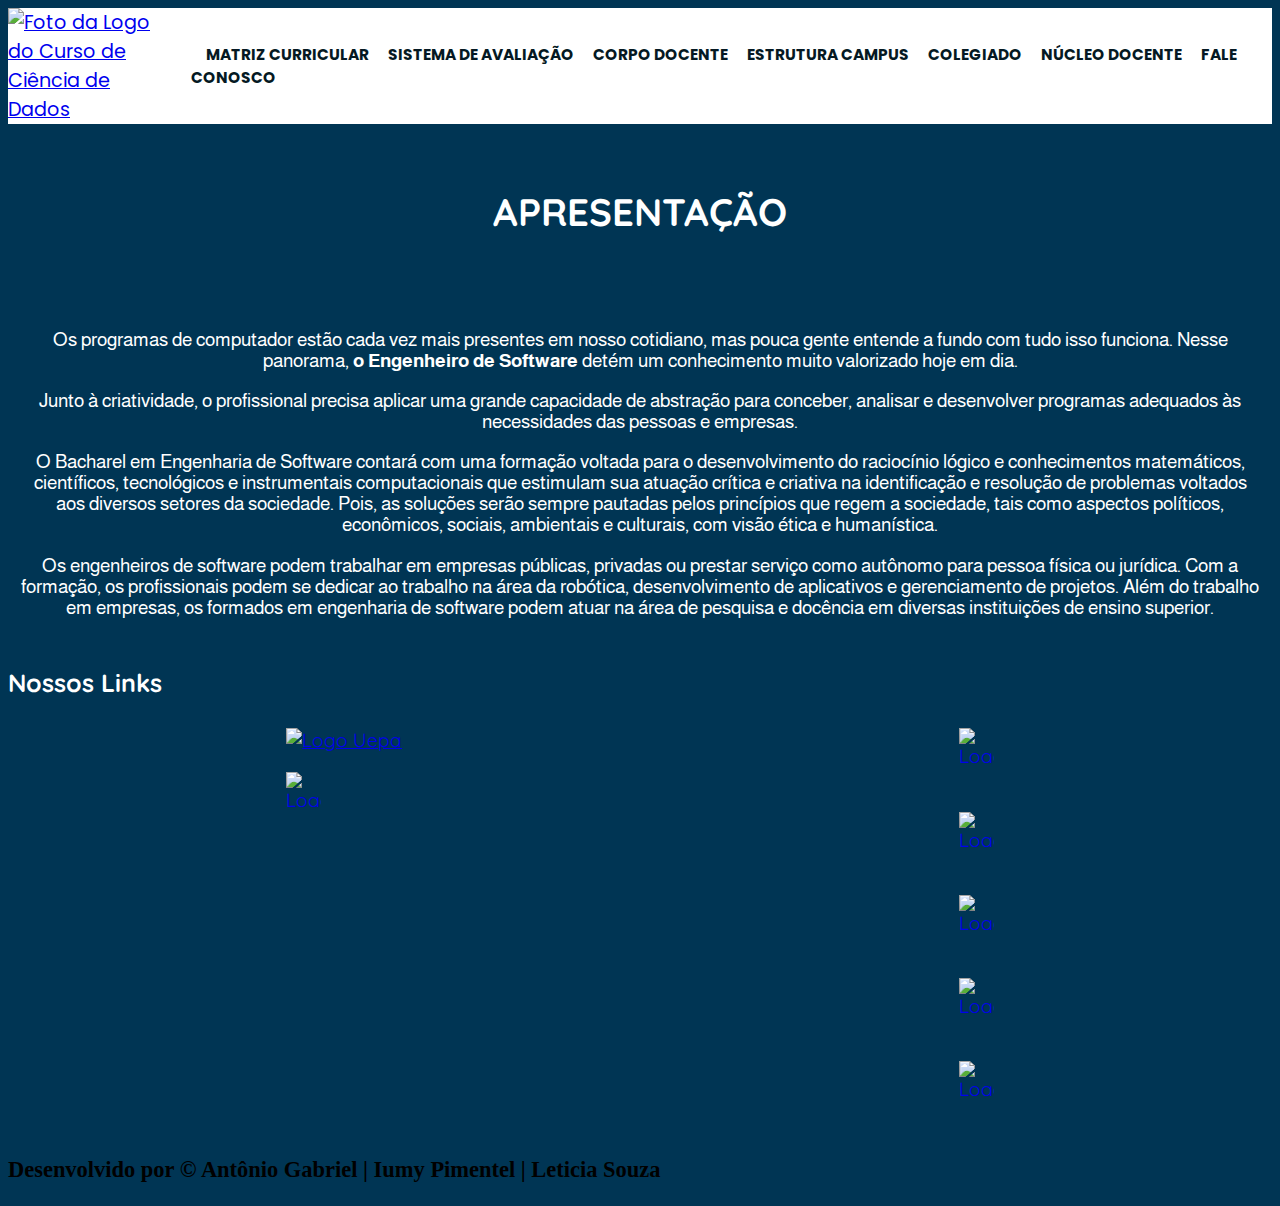
==== PWAntonioGabriel_IumyPimentel_LeticiaSouza/index.html @ d4966ae0 "add texto" ====
<!DOCTYPE html>
<html lang="pt-br">
<head>
    <meta charset="UTF-8">
    <meta http-equiv="X-UA-Compatible" content="IE=edge">
    <meta name="viewport" content="width=device-width, initial-scale=1.0">
    <title>Ciência de Dados - Universidade do Estado do Pará</title>
    <link rel="icon" href="./img/Logo Curso Sem fundo.png">
    <link rel="stylesheet" href="./css/reset.css">
    <link rel="stylesheet" href="./css/styles.css">
    
</head>
<body>
   <header class="cabecalho">
        <div class="logo">
            <a href="./index.html"><img src="./img/Logo Curso Sem fundo.png" alt="Foto da Logo do Curso de Ciência de Dados"></a>
        </div>

        <div>
            <nav class="navegacao">
                <ul>
                    <li><a href="matrizcurricular.html" >Matriz Curricular</a></li>
                    <li><a href="sistavaliacao.html">Sistema de Avaliação</a></li>
                    <li><a href="corpodocente.html">Corpo Docente</a></li>
                    <li><a href="campus.html">Estrutura Campus</a></li>
                    <li><a href="colegiado.html">Colegiado</a></li>
                    <li><a href="nucleodocente.html">Núcleo Docente</a></li>
                    <li><a href="faleconosco.html">Fale Conosco</a></li>
                </ul>
            </nav>
        </div>
   </header>
   <main class="conteudo">
        <h1 class="conteudo-titulo">Apresentação</h1>
        <div class="conteudo-texto">
            <p >Os programas de computador estão cada vez mais presentes em nosso cotidiano, mas pouca gente entende a fundo com tudo isso funciona. Nesse panorama,<b> o Engenheiro de Software</b> detém um conhecimento muito valorizado hoje em dia.</p>
            <p>Junto à criatividade, o profissional precisa aplicar uma grande capacidade de abstração para conceber, analisar e desenvolver programas adequados às necessidades das pessoas e empresas.</p>
            <p>O Bacharel em Engenharia de Software contará com uma formação voltada para o desenvolvimento do raciocínio lógico e conhecimentos matemáticos, científicos, tecnológicos e instrumentais computacionais que estimulam sua atuação crítica e criativa na identificação e resolução de problemas voltados aos diversos setores da sociedade. Pois, as soluções serão sempre pautadas pelos princípios que regem a sociedade, tais como aspectos políticos, econômicos, sociais, ambientais e culturais, com visão ética e humanística.</p>
            <p>Os engenheiros de software podem trabalhar em empresas públicas, privadas ou prestar serviço como autônomo para pessoa física ou jurídica. Com a formação, os profissionais podem se dedicar ao trabalho na área da robótica, desenvolvimento de aplicativos e gerenciamento de projetos.
            Além do trabalho em empresas, os formados em engenharia de software podem atuar na área de pesquisa e docência em diversas instituições de ensino superior.</p>
        </div>

        <div class="conteudo">
            <h2 class="titulo__link">Nossos Links</h2>
            <div class="conteudo-links">
                <div class="conteudo-links-redes">
                    <a href="https://www.uepa.br/"><img src="./img/marcauepa.png" alt="Logo Uepa" class="conteudo-link"
                            id="logo-uepa"></a>
                    <a href="https://www.uepa.br/pt-br/pagina/centro-de-ci%C3%AAncias-naturais-e-tecnologia"><img
                            src="./img/logo ccnt.jpg" alt="Logo CCNT" id="logo"></a>
        
                </div>
                <div class="conteudo-links-redes">
                    <a href="https://www.facebook.com/UepaOficial"><img src="./img/facebook-logo.png" alt="Logo Facebook"
                            id="logo"></a>
                    <a href="https://twitter.com/uepa_pa"><img src="./img/twitter-logo.png" alt="Logo Twitter" id="logo"></a>
                    <a href="https://www.flickr.com/photos/biuepa"><img src="./img/Flickr-Logo.jpg" alt="Logo Flickr"
                            id="logo"></a>
                    <a href="https://www.instagram.com/uepaoficial/"><img src="./img/instagram-logo.png" alt="Logo Instagram"
                            id="logo"></a>
                    <a href="https://www.youtube.com/@universidadedoestadodopara3606"><img src="./img/youtube-logo.png"
                            alt="Logo Youtube" id="logo"></a>
                </div>
            </div>
        </div>
   </main>

   <div class="rodape">
        <h3>Desenvolvido por &copy; Antônio Gabriel | Iumy Pimentel | Leticia Souza </h3>
   </div>
</body>
</html>
---- PWAntonioGabriel_IumyPimentel_LeticiaSouza/css/styles.css ----
@import url('https://fonts.googleapis.com/css2?family=Quicksand:wght@300;400;500;600;700&display=swap');
@import url('https://fonts.googleapis.com/css2?family=Almarai:wght@300&family=Poppins&display=swap');
@import url("./header.css");
@import url("./conteudo.css");
@import url("./rodape.css");

body {
    font-size: 1.2em;
    background-color: var(--cor-primaria);
    position: relative;
    min-height: 100vh;
}

:root {
    --cor-azul-escuro: #051923;
    --cor-primaria: #003554;
    --cor-secundaria: #006494;
    --cor-terciaria: #0582CA;
    --cor-azul-claro: #00A6FB;
    --cor-branca: #ffffff;
    --cor-cinza: #313638;
    --fonte-Quicksand:'quicksand',sans-serif;
    --fonte-principal: 'poppins', sans-serif;
    --fonte-almarai:'almarai', sans-serif;
}
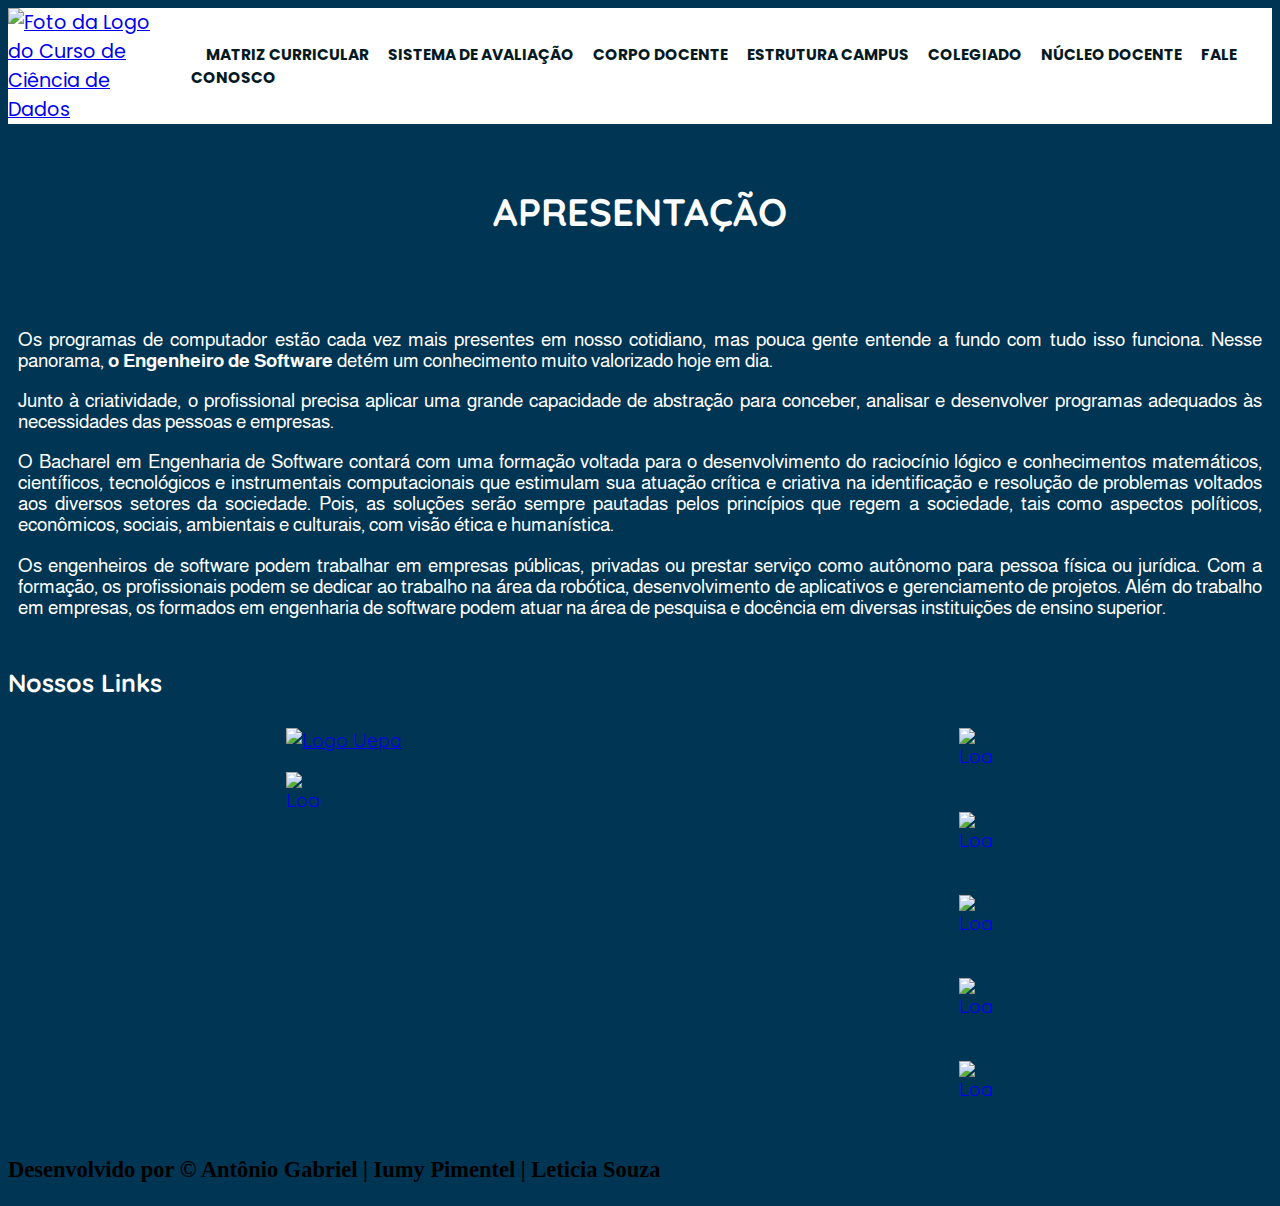
==== commit 87e19343: "modificacoes" ====
--- a/PWAntonioGabriel_IumyPimentel_LeticiaSouza/index.html
+++ b/PWAntonioGabriel_IumyPimentel_LeticiaSouza/index.html
@@ -25,7 +25,7 @@
                     <li><a href="campus.html">Estrutura Campus</a></li>
                     <li><a href="colegiado.html">Colegiado</a></li>
                     <li><a href="nucleodocente.html">Núcleo Docente</a></li>
-                    <li><a href="faleconosco.html">Fale Conosco</a></li>
+                    <li><a href="fale_conosco.html">Fale Conosco</a></li>
                 </ul>
             </nav>
         </div>
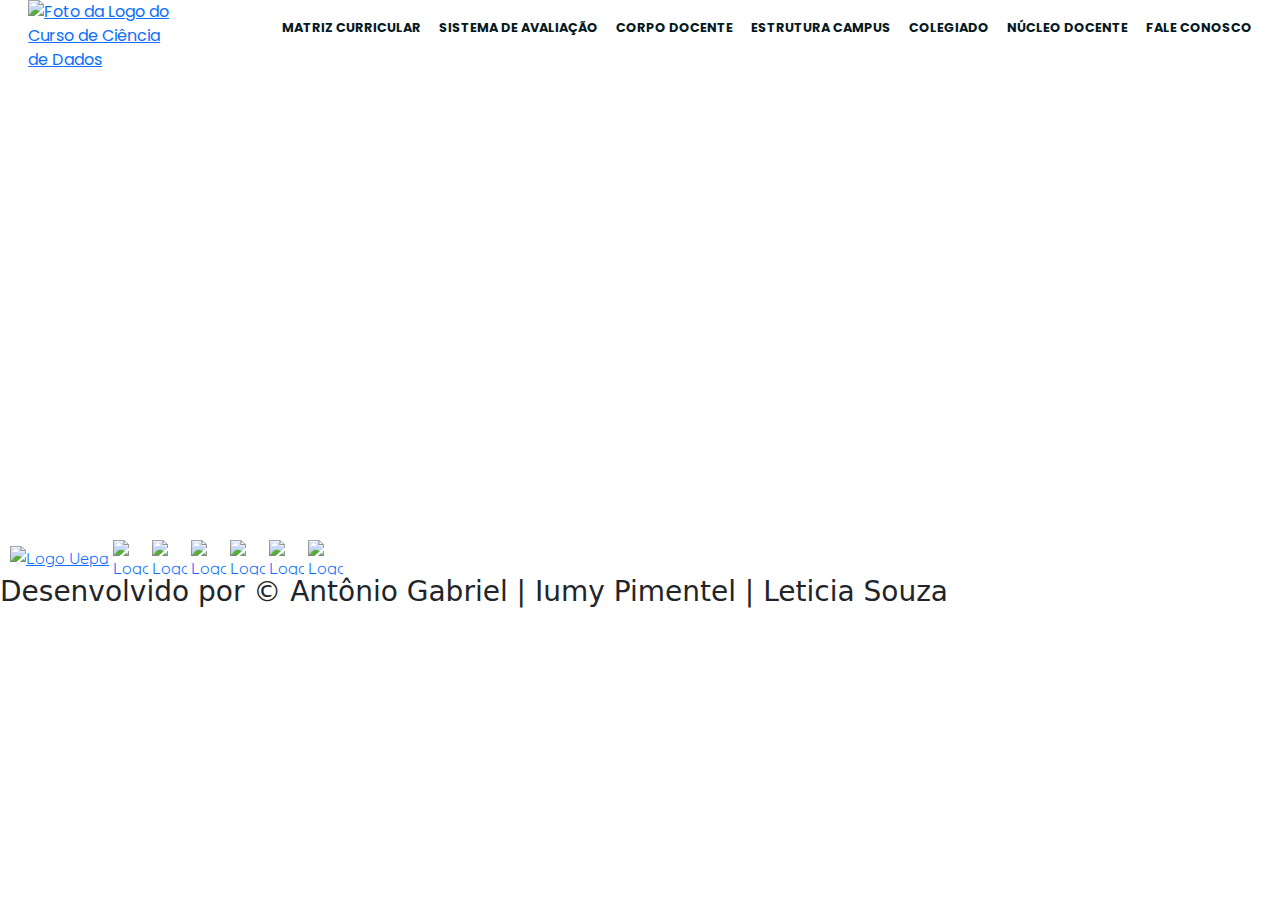
==== commit f0cbb6d8: "alteracao na pag index" ====
--- a/PWAntonioGabriel_IumyPimentel_LeticiaSouza/index.html
+++ b/PWAntonioGabriel_IumyPimentel_LeticiaSouza/index.html
@@ -8,6 +8,7 @@
     <link rel="icon" href="./img/Logo Curso Sem fundo.png">
     <link rel="stylesheet" href="./css/reset.css">
     <link rel="stylesheet" href="./css/styles.css">
+    <link rel="stylesheet" href="./css/bootstrap.css">
     
 </head>
 <body>
@@ -42,15 +43,12 @@
 
         <div class="conteudo">
             <h2 class="titulo__link">Nossos Links</h2>
-            <div class="conteudo-links">
-                <div class="conteudo-links-redes">
+            <div class="row">
+                <div class="col-md-6">
                     <a href="https://www.uepa.br/"><img src="./img/marcauepa.png" alt="Logo Uepa" class="conteudo-link"
                             id="logo-uepa"></a>
                     <a href="https://www.uepa.br/pt-br/pagina/centro-de-ci%C3%AAncias-naturais-e-tecnologia"><img
                             src="./img/logo ccnt.jpg" alt="Logo CCNT" id="logo"></a>
-        
-                </div>
-                <div class="conteudo-links-redes">
                     <a href="https://www.facebook.com/UepaOficial"><img src="./img/facebook-logo.png" alt="Logo Facebook"
                             id="logo"></a>
                     <a href="https://twitter.com/uepa_pa"><img src="./img/twitter-logo.png" alt="Logo Twitter" id="logo"></a>
@@ -68,5 +66,6 @@
    <div class="rodape">
         <h3>Desenvolvido por &copy; Antônio Gabriel | Iumy Pimentel | Leticia Souza </h3>
    </div>
+   <script></script>
 </body>
-</html>+</html>
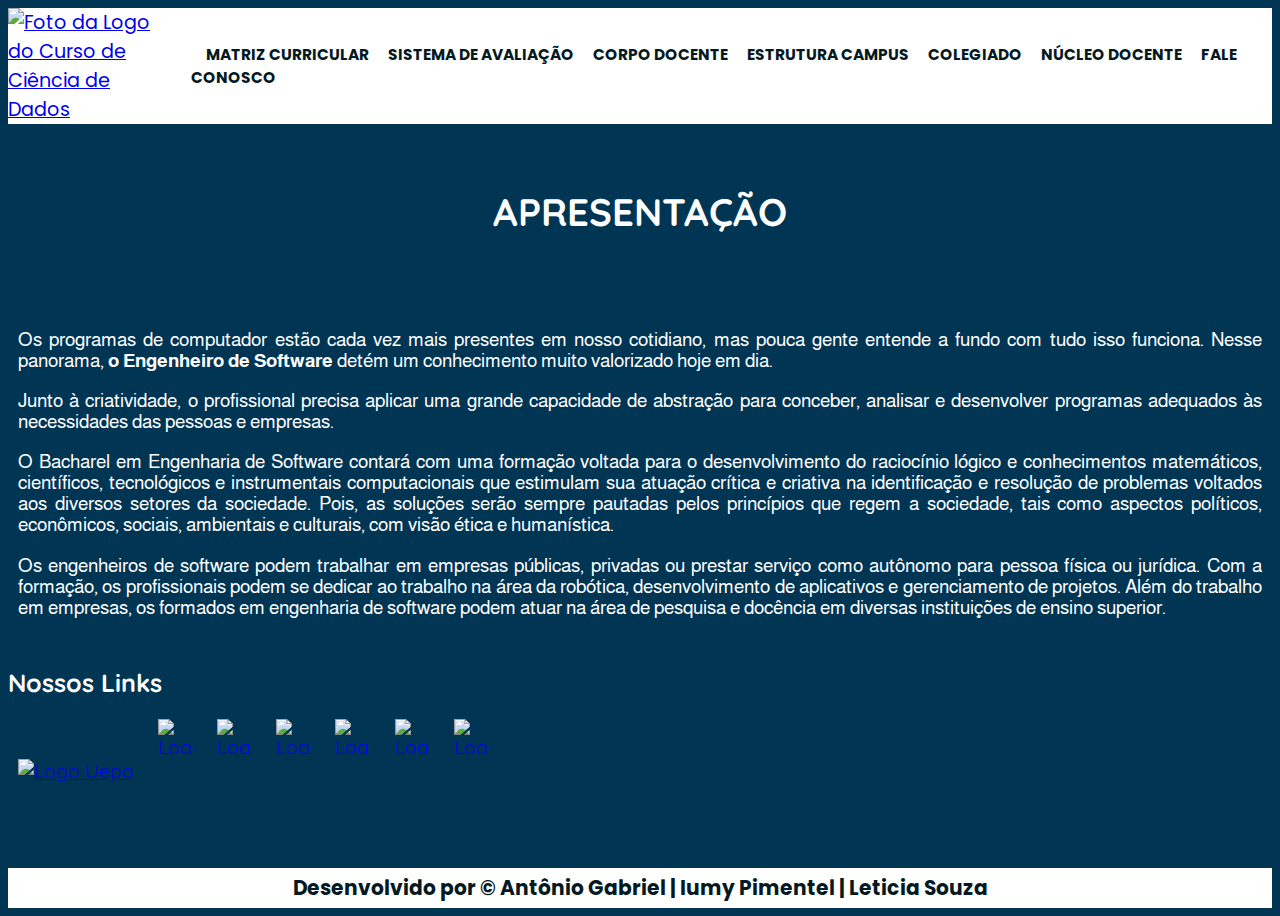
==== commit 279690a8: "atualização" ====
--- a/PWAntonioGabriel_IumyPimentel_LeticiaSouza/index.html
+++ b/PWAntonioGabriel_IumyPimentel_LeticiaSouza/index.html
@@ -8,7 +8,7 @@
     <link rel="icon" href="./img/Logo Curso Sem fundo.png">
     <link rel="stylesheet" href="./css/reset.css">
     <link rel="stylesheet" href="./css/styles.css">
-    <link rel="stylesheet" href="./css/bootstrap.css">
+    <!--<link rel="stylesheet" href="./css/bootstrap.css">-->
     
 </head>
 <body>
@@ -43,8 +43,8 @@
 
         <div class="conteudo">
             <h2 class="titulo__link">Nossos Links</h2>
-            <div class="row">
-                <div class="col-md-6">
+            <div class="conteudo-links">
+                <div class="conteudo-links-redes">
                     <a href="https://www.uepa.br/"><img src="./img/marcauepa.png" alt="Logo Uepa" class="conteudo-link"
                             id="logo-uepa"></a>
                     <a href="https://www.uepa.br/pt-br/pagina/centro-de-ci%C3%AAncias-naturais-e-tecnologia"><img
@@ -66,6 +66,5 @@
    <div class="rodape">
         <h3>Desenvolvido por &copy; Antônio Gabriel | Iumy Pimentel | Leticia Souza </h3>
    </div>
-   <script></script>
 </body>
 </html>
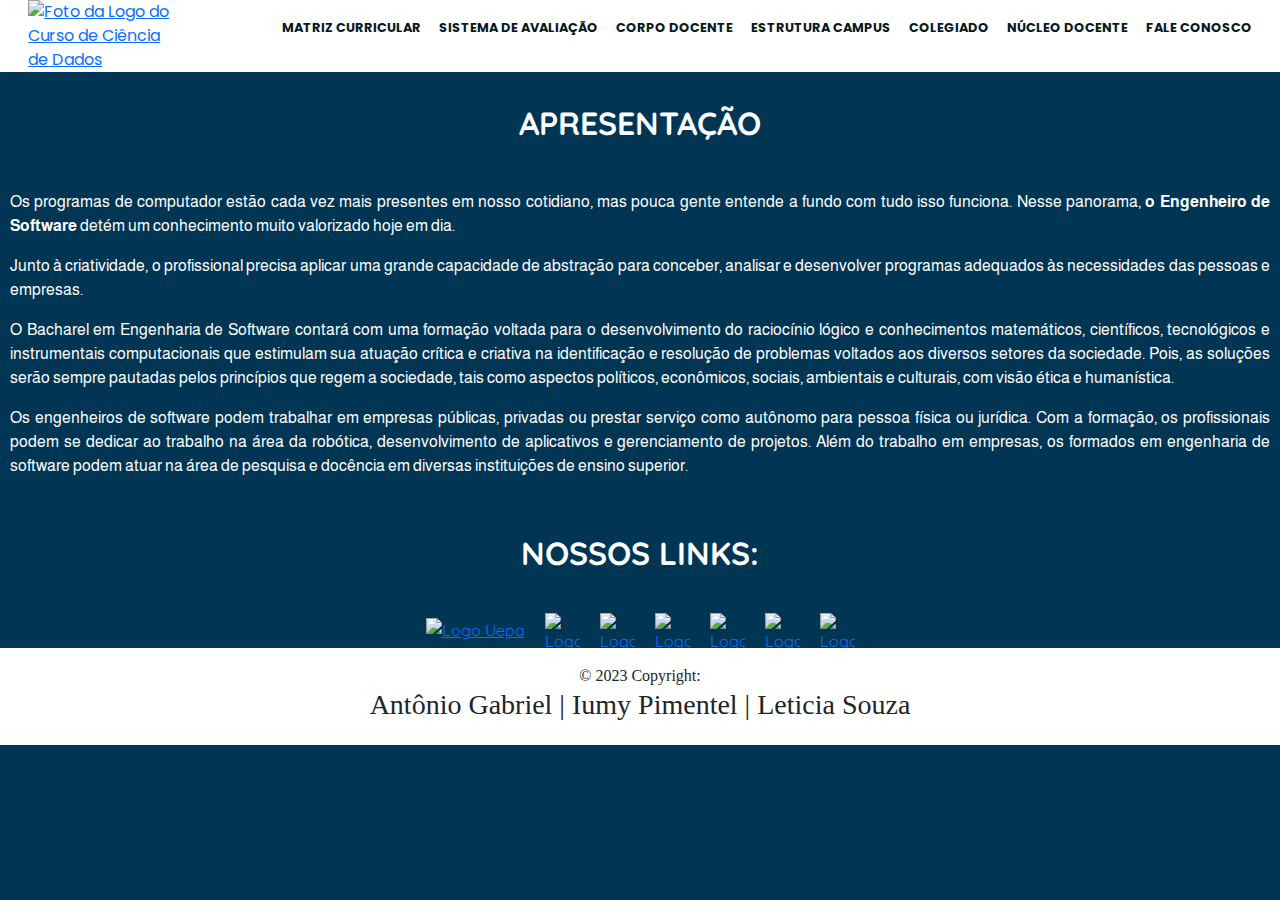
==== commit 3b6e88aa: "update" ====
--- a/PWAntonioGabriel_IumyPimentel_LeticiaSouza/index.html
+++ b/PWAntonioGabriel_IumyPimentel_LeticiaSouza/index.html
@@ -8,7 +8,7 @@
     <link rel="icon" href="./img/Logo Curso Sem fundo.png">
     <link rel="stylesheet" href="./css/reset.css">
     <link rel="stylesheet" href="./css/styles.css">
-    <!--<link rel="stylesheet" href="./css/bootstrap.css">-->
+    <link rel="stylesheet" href="./css/bootstrap.css">
     
 </head>
 <body>
@@ -42,7 +42,7 @@
         </div>
 
         <div class="conteudo">
-            <h2 class="titulo__link">Nossos Links</h2>
+            <h2 class="conteudo-titulo">Nossos Links:</h2>
             <div class="conteudo-links">
                 <div class="conteudo-links-redes">
                     <a href="https://www.uepa.br/"><img src="./img/marcauepa.png" alt="Logo Uepa" class="conteudo-link"
@@ -63,8 +63,11 @@
         </div>
    </main>
 
-   <div class="rodape">
-        <h3>Desenvolvido por &copy; Antônio Gabriel | Iumy Pimentel | Leticia Souza </h3>
-   </div>
+   <footer class="footer">
+    <div class="text-center p-3 text-dark">
+      © 2023 Copyright:
+      <h3 class="text-dark">Antônio Gabriel | Iumy Pimentel | Leticia Souza </h3>
+    </div>
+  </footer>
 </body>
 </html>
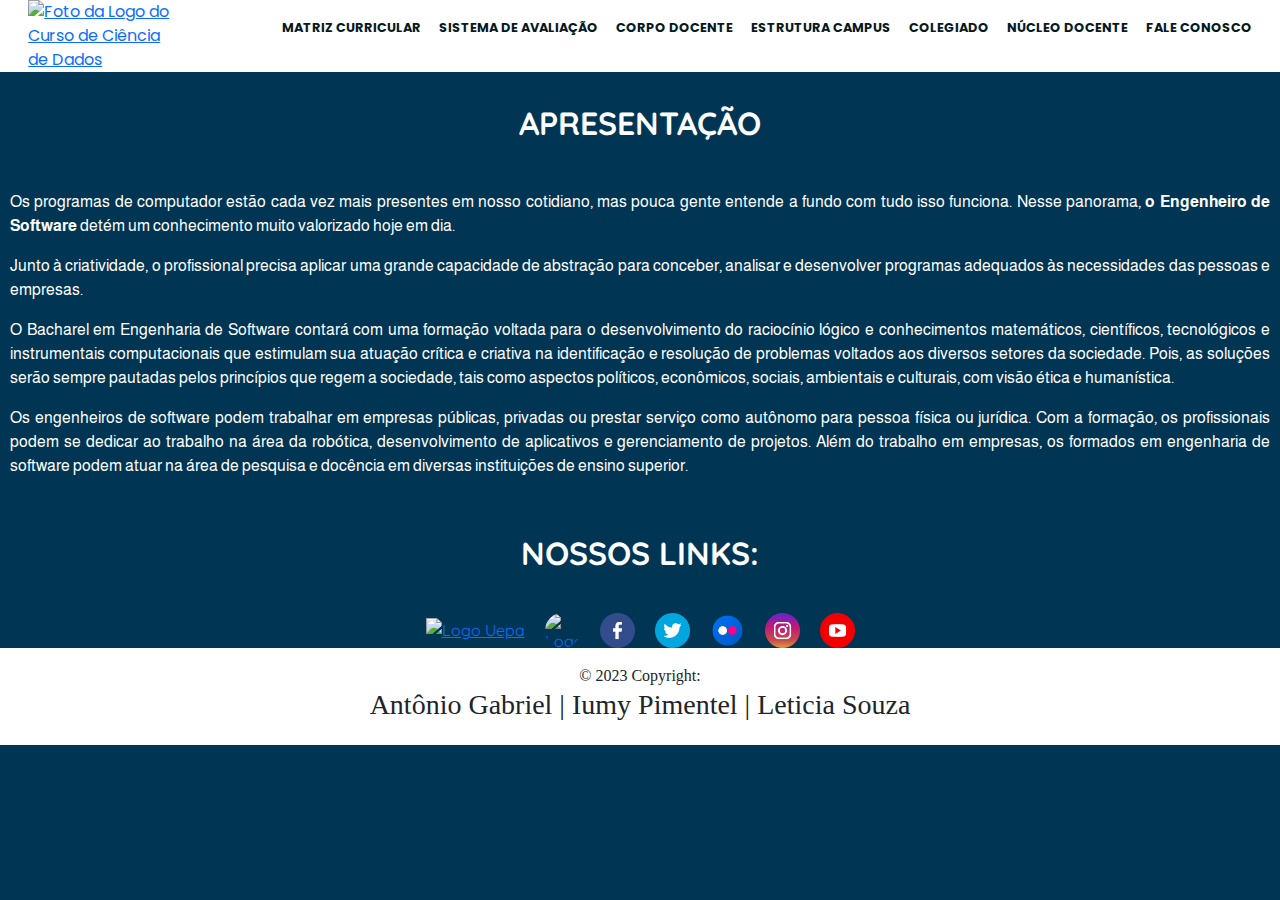
==== commit affb0bd7: "update" ====
--- a/PWAntonioGabriel_IumyPimentel_LeticiaSouza/index.html
+++ b/PWAntonioGabriel_IumyPimentel_LeticiaSouza/index.html
@@ -48,15 +48,15 @@
                     <a href="https://www.uepa.br/"><img src="./img/marcauepa.png" alt="Logo Uepa" class="conteudo-link"
                             id="logo-uepa"></a>
                     <a href="https://www.uepa.br/pt-br/pagina/centro-de-ci%C3%AAncias-naturais-e-tecnologia"><img
-                            src="./img/logo ccnt.jpg" alt="Logo CCNT" id="logo"></a>
-                    <a href="https://www.facebook.com/UepaOficial"><img src="./img/facebook-logo.png" alt="Logo Facebook"
+                            src="./img/logo ccnt.jpg" alt="Logo CCNT" id="logo-ccnt"></a>
+                    <a href="https://www.facebook.com/UepaOficial"><img src="./img/facebook-colorida.png" alt="Logo Facebook"
                             id="logo"></a>
-                    <a href="https://twitter.com/uepa_pa"><img src="./img/twitter-logo.png" alt="Logo Twitter" id="logo"></a>
-                    <a href="https://www.flickr.com/photos/biuepa"><img src="./img/Flickr-Logo.jpg" alt="Logo Flickr"
+                    <a href="https://twitter.com/uepa_pa"><img src="./img/twitter-colorida.png" alt="Logo Twitter" id="logo"></a>
+                    <a href="https://www.flickr.com/photos/biuepa"><img src="./img/flickr-colorida.png" alt="Logo Flickr"
                             id="logo"></a>
-                    <a href="https://www.instagram.com/uepaoficial/"><img src="./img/instagram-logo.png" alt="Logo Instagram"
+                    <a href="https://www.instagram.com/uepaoficial/"><img src="./img/instagram-colorida.png" alt="Logo Instagram"
                             id="logo"></a>
-                    <a href="https://www.youtube.com/@universidadedoestadodopara3606"><img src="./img/youtube-logo.png"
+                    <a href="https://www.youtube.com/@universidadedoestadodopara3606"><img src="./img/youtube-colorida.png"
                             alt="Logo Youtube" id="logo"></a>
                 </div>
             </div>
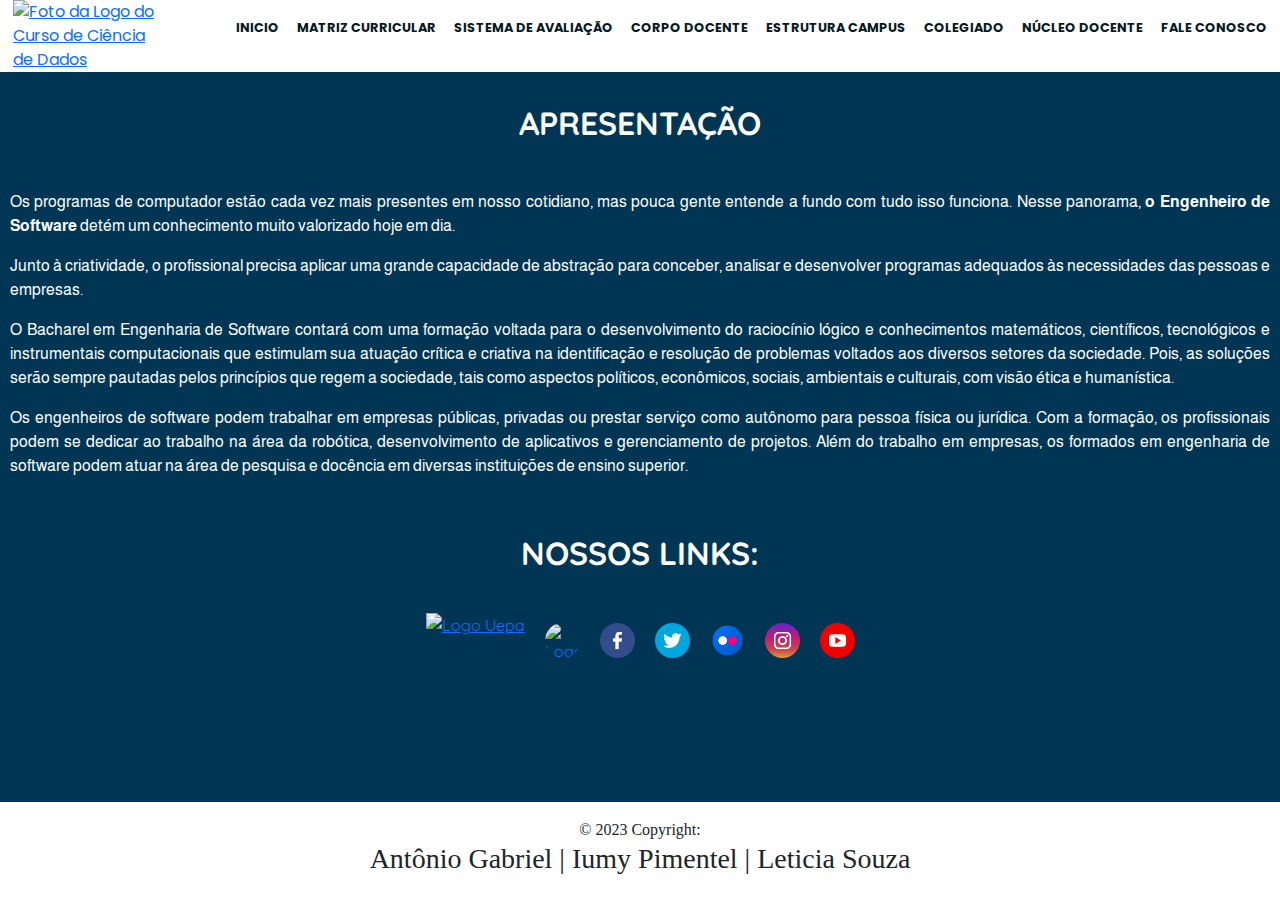
==== commit a22fba9d: "update" ====
--- a/PWAntonioGabriel_IumyPimentel_LeticiaSouza/index.html
+++ b/PWAntonioGabriel_IumyPimentel_LeticiaSouza/index.html
@@ -20,6 +20,7 @@
         <div>
             <nav class="navegacao">
                 <ul>
+                    <li><a href="index.html" >Inicio</a></li>
                     <li><a href="matrizcurricular.html" >Matriz Curricular</a></li>
                     <li><a href="sistavaliacao.html">Sistema de Avaliação</a></li>
                     <li><a href="corpodocente.html">Corpo Docente</a></li>
@@ -51,7 +52,7 @@
                             src="./img/logo ccnt.jpg" alt="Logo CCNT" id="logo-ccnt"></a>
                     <a href="https://www.facebook.com/UepaOficial"><img src="./img/facebook-colorida.png" alt="Logo Facebook"
                             id="logo"></a>
-                    <a href="https://twitter.com/uepa_pa"><img src="./img/twitter-colorida.png" alt="Logo Twitter" id="logo"></a>
+                    <a href="https://twitter.com/uepaoficial"><img src="./img/twitter-colorida.png" alt="Logo Twitter" id="logo"></a>
                     <a href="https://www.flickr.com/photos/biuepa"><img src="./img/flickr-colorida.png" alt="Logo Flickr"
                             id="logo"></a>
                     <a href="https://www.instagram.com/uepaoficial/"><img src="./img/instagram-colorida.png" alt="Logo Instagram"
@@ -63,7 +64,7 @@
         </div>
    </main>
 
-   <footer class="footer">
+   <footer class="footer mt-auto">
     <div class="text-center p-3 text-dark">
       © 2023 Copyright:
       <h3 class="text-dark">Antônio Gabriel | Iumy Pimentel | Leticia Souza </h3>
--- a/PWAntonioGabriel_IumyPimentel_LeticiaSouza/css/styles.css
+++ b/PWAntonioGabriel_IumyPimentel_LeticiaSouza/css/styles.css
@@ -7,7 +7,8 @@
 body {
     font-size: 1.2em;
     background-color: var(--cor-primaria);
-    position: relative;
+    display: flex;
+    flex-direction: column;
     min-height: 100vh;
 }
 
